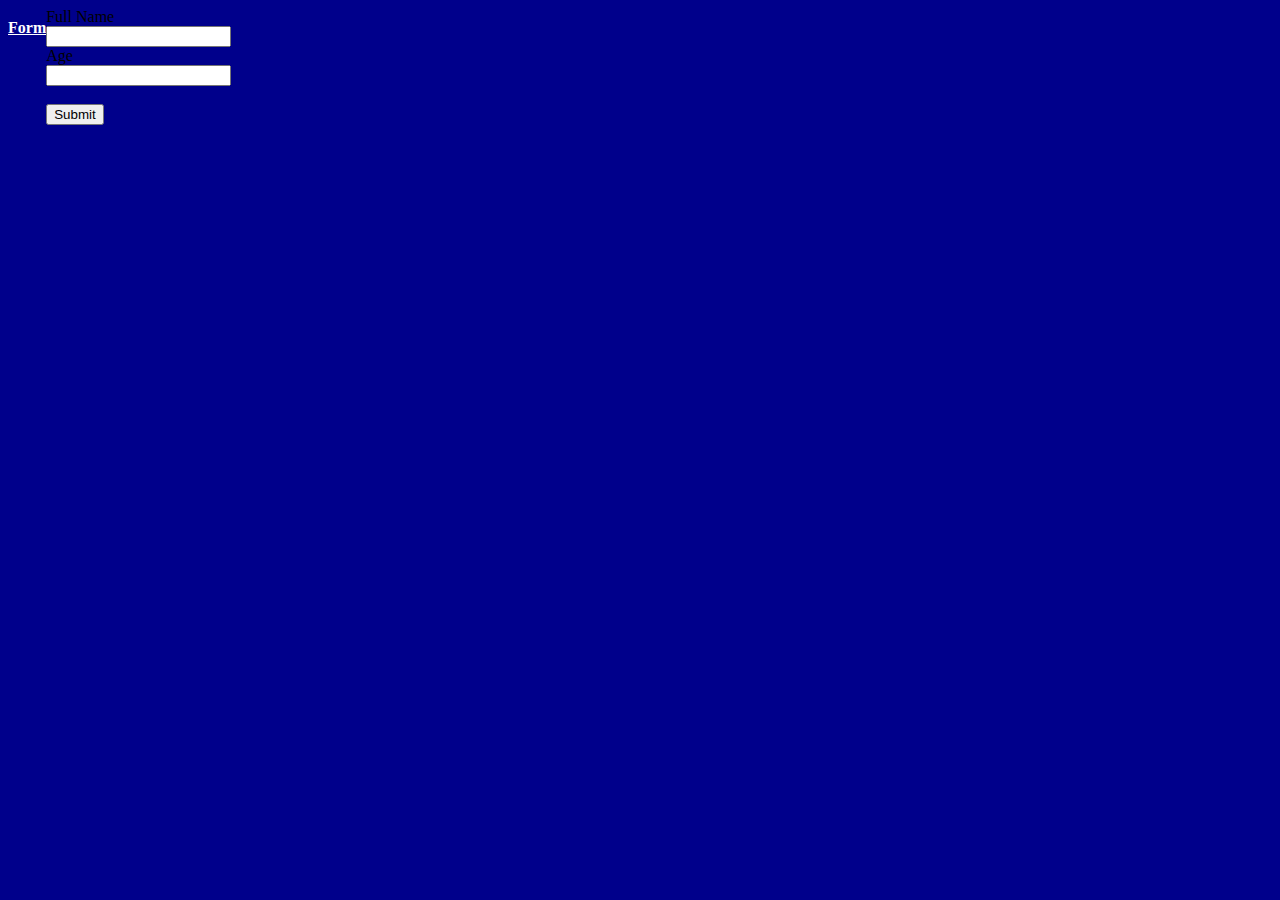
==== JS PROJECTS/form.html @ cd7ca9cc "Add files via upload" ====
<!DOCTYPE html>
<html>
  <head>
    <title>My Page</title>
    <link rel="stylesheet" href="styles.css" />
  </head>
  <body>
    <h1>Form</h1>
    <form id="home" action="">
      <label for="name">Full Name</label><br />
      <input type="text" id="fullName" name="fullName" /><br />
      <label for="age">Age</label><br />
      <input type="text" id="age" name="age" /><br /><br />
      <input id="b1" type="button" value="Submit" />
    </form>
    <p id="log"></p>
    <script src="main.js"></script>
  </body>
</html>
---- JS PROJECTS/styles.css ----
body {
  background-color: darkblue;
  display: flex;
  justify-content: flex-start;
  align-items: flex-start;
}

h1 {
  text-align: center;
  font-size: 1em;
  color: var(--text-color);
  margin-bottom: 0.3em;
  text-decoration: underline;
  left: 200px;
  top: 10px;
}

h2 {
  color: var(--text-color);
}

p {
  color: var(--text-color);
}
:root {
  --r: 255;
  --g: 255;
  --b: 255;
  --text-color: rgb(var(--r), var(--g), var(--b));
}
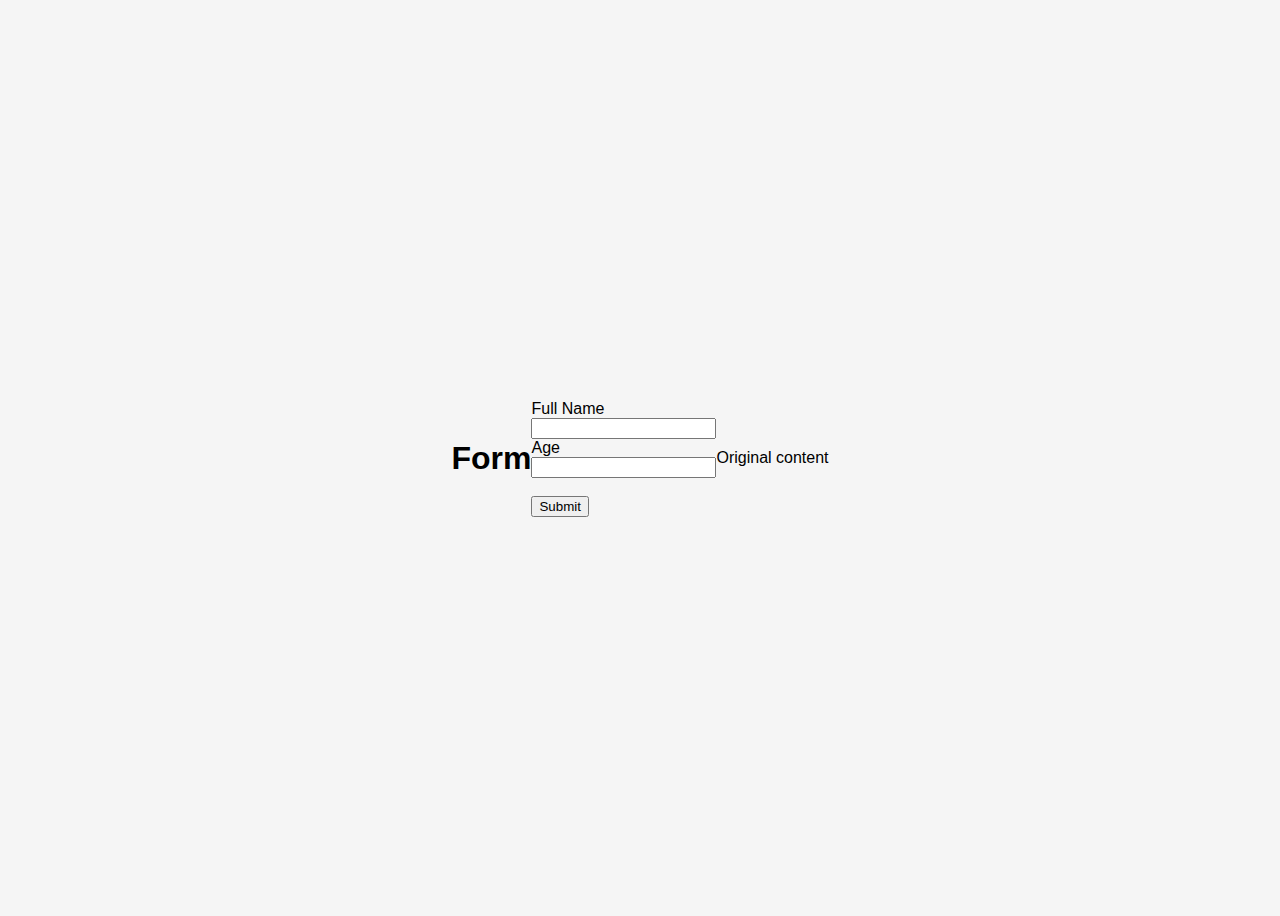
==== commit 316282be: "9" ====
--- a/JS PROJECTS/form.html
+++ b/JS PROJECTS/form.html
@@ -13,6 +13,7 @@
       <input type="text" id="age" name="age" /><br /><br />
       <input id="b1" type="button" value="Submit" />
     </form>
+    <div id="example">Original content</div>
     <p id="log"></p>
     <script src="main.js"></script>
   </body>
--- a/JS PROJECTS/styles.css
+++ b/JS PROJECTS/styles.css
@@ -1,30 +1,221 @@
 body {
-  background-color: darkblue;
+  /*background: url("");*/
+  font-family: Arial, Helvetica, sans-serif;
+  background-color: whitesmoke;
   display: flex;
-  justify-content: flex-start;
-  align-items: flex-start;
-}
-
-h1 {
-  text-align: center;
-  font-size: 1em;
-  color: var(--text-color);
-  margin-bottom: 0.3em;
-  text-decoration: underline;
-  left: 200px;
-  top: 10px;
-}
-
-h2 {
-  color: var(--text-color);
-}
-
-p {
-  color: var(--text-color);
-}
-:root {
-  --r: 255;
-  --g: 255;
-  --b: 255;
-  --text-color: rgb(var(--r), var(--g), var(--b));
-}
+  justify-content: center;
+  align-items: center;
+  min-height: 100vh;
+}
+
+.container {
+  position: relative;
+  width: 100%;
+  max-width: 800px;
+  min-height: 500px;
+  background: whitesmoke;
+  margin: 50px;
+  display: grid;
+  grid-template-columns: 1fr 2fr;
+  box-shadow: 5px 5px 20px 4px rgba(0, 0, 0, 0.3);
+}
+
+.container .left_side {
+  color: #1a1a1d;
+  position: relative;
+  background: #ffdfde;
+  padding: 15px;
+}
+
+.link {
+  color: inherit;
+  text-decoration: none;
+}
+
+.profile {
+  display: flex;
+  flex-direction: column;
+  align-items: center;
+  padding-top: 30px;
+}
+
+.image_box {
+  position: relative;
+  width: 130px;
+  height: 130px;
+  border-radius: 50%;
+  overflow: hidden;
+}
+
+.image_box img {
+  width: 100%;
+  height: 100%;
+  object-fit: contain;
+}
+
+.nameOf h2 {
+  font-size: 1.4em;
+  margin: 25px 0px 0px 0px;
+}
+
+.left_title {
+  text-transform: uppercase;
+  letter-spacing: 0.25px;
+  margin: 25px 0px 10px 0px;
+}
+
+.contact_information {
+  margin: 40px 0px 0px 0px;
+}
+.contact_information ul {
+  position: relative;
+  padding-left: 10px;
+  margin: 10px 0px 5px 0px;
+}
+
+.contact_information ul li {
+  position: relative;
+  list-style: none;
+  margin: 10px 0px;
+}
+
+.icon {
+  margin-right: 10px;
+  font-size: 18px;
+  white-space: 20px;
+}
+
+.icon_text {
+  display: inline;
+  font-weight: 100;
+}
+.education h5 {
+  font-weight: 1000;
+  margin: 10px 0px 5px 0px;
+}
+
+.education h4 {
+  margin: 0px 0px 20px 0px;
+  font-weight: 1000;
+}
+
+.education h4:nth-child(2) {
+  margin: 0px 0px 5px 0px;
+  font-weight: 400;
+}
+
+.container .right_side {
+  color: whitesmoke;
+  position: relative;
+  background: #6a7ba2;
+  padding: 30px;
+}
+
+.right_title {
+  text-transform: uppercase;
+  letter-spacing: 0.5px;
+}
+
+.right_title::after {
+  content: "";
+  display: block;
+  width: 32px;
+  padding-top: 3px;
+  border-bottom: 3px solid whitesmoke;
+}
+
+.box {
+  display: flex;
+  flex-direction: row;
+  margin: 20px 0px;
+}
+
+.summary p {
+  margin: 0px 0px 0px 0px;
+}
+.work_experience .box .year_and_company h5 {
+  text-transform: uppercase;
+  margin: 0px 0px 5px 0px;
+  min-width: 150px;
+  font-weight: 800;
+}
+
+.work_experience .box .text h4 {
+  margin: 0px 0px 0px 0px;
+}
+
+.work_experience .box .text li {
+  margin: 5px 0px 5px 10px;
+}
+
+.skills .column {
+  float: left;
+  width: 50%;
+}
+
+.skills .column ul {
+  padding: 0px 0px 0px 0px;
+  margin: 0px 0px 0px 0px;
+}
+.skills .column ul li {
+  list-style: none;
+}
+
+.skills .skills_text {
+  display: inline;
+  font-weight: 100;
+}
+
+@keyframes fade {
+  from {
+    opacity: 0;
+  }
+  to {
+    opacity: 1;
+  }
+}
+
+.skill_level {
+  margin: 5px 0px 5px 0px;
+  display: block;
+  max-width: 200px;
+  opacity: 0;
+}
+
+.skill_level.appear {
+  animation: fade 0.5s;
+  animation-fill-mode: forwards;
+}
+
+.skill_level.disappear {
+  animation: fade 1s;
+  animation-fill-mode: backwards;
+}
+.skills .skill_level .percent {
+  display: block;
+  position: relative;
+  width: 100%;
+  height: 15px;
+  border-radius: 50px;
+  background: whitesmoke;
+}
+
+.skills .skill_level .percent div {
+  border-radius: 50px;
+  position: absolute;
+  top: 0;
+  left: 0;
+  height: 100%;
+  background: #ffdfde;
+}
+
+.interest ul {
+  display: grid;
+  grid-template-columns: repeat(2, 1fr);
+  padding: 0px 0px 0px 0px;
+}
+
+.interest ul li {
+  list-style: none;
+  padding: 10px 10px 10px 0px;
+}
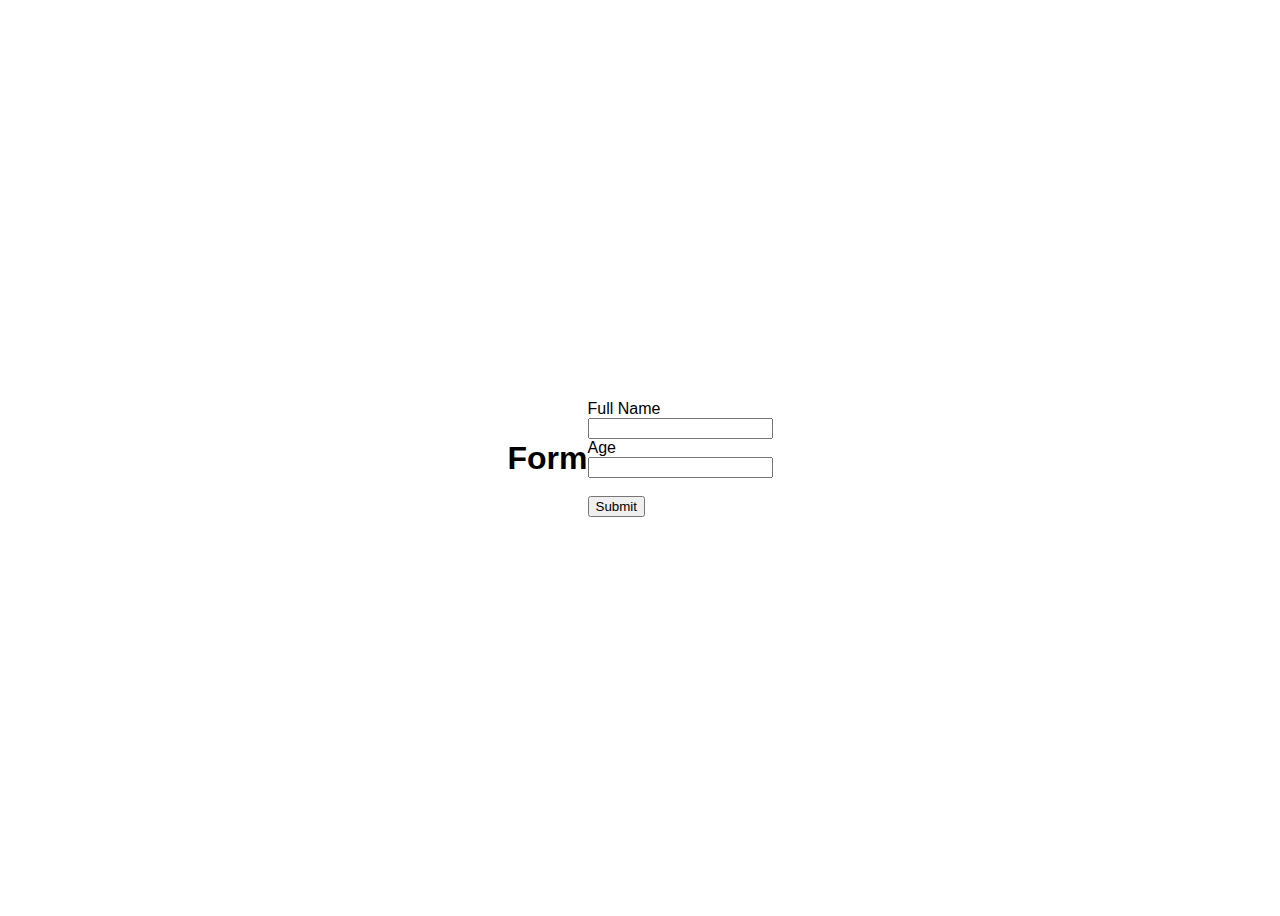
==== commit 3c60f0c1: "11" ====
--- a/JS PROJECTS/form.html
+++ b/JS PROJECTS/form.html
@@ -13,7 +13,6 @@
       <input type="text" id="age" name="age" /><br /><br />
       <input id="b1" type="button" value="Submit" />
     </form>
-    <div id="example">Original content</div>
     <p id="log"></p>
     <script src="main.js"></script>
   </body>
--- a/JS PROJECTS/styles.css
+++ b/JS PROJECTS/styles.css
@@ -1,7 +1,7 @@
 body {
   /*background: url("");*/
   font-family: Arial, Helvetica, sans-serif;
-  background-color: whitesmoke;
+  background-color: white;
   display: flex;
   justify-content: center;
   align-items: center;
@@ -11,9 +11,9 @@
 .container {
   position: relative;
   width: 100%;
-  max-width: 800px;
+  max-width: 1000px;
   min-height: 500px;
-  background: whitesmoke;
+  background: white;
   margin: 50px;
   display: grid;
   grid-template-columns: 1fr 2fr;
@@ -130,9 +130,6 @@
   margin: 20px 0px;
 }
 
-.summary p {
-  margin: 0px 0px 0px 0px;
-}
 .work_experience .box .year_and_company h5 {
   text-transform: uppercase;
   margin: 0px 0px 5px 0px;
@@ -159,54 +156,7 @@
 }
 .skills .column ul li {
   list-style: none;
-}
-
-.skills .skills_text {
-  display: inline;
-  font-weight: 100;
-}
-
-@keyframes fade {
-  from {
-    opacity: 0;
-  }
-  to {
-    opacity: 1;
-  }
-}
-
-.skill_level {
-  margin: 5px 0px 5px 0px;
-  display: block;
-  max-width: 200px;
-  opacity: 0;
-}
-
-.skill_level.appear {
-  animation: fade 0.5s;
-  animation-fill-mode: forwards;
-}
-
-.skill_level.disappear {
-  animation: fade 1s;
-  animation-fill-mode: backwards;
-}
-.skills .skill_level .percent {
-  display: block;
-  position: relative;
-  width: 100%;
-  height: 15px;
-  border-radius: 50px;
-  background: whitesmoke;
-}
-
-.skills .skill_level .percent div {
-  border-radius: 50px;
-  position: absolute;
-  top: 0;
-  left: 0;
-  height: 100%;
-  background: #ffdfde;
+  padding: 0px 0px 10px 0px;
 }
 
 .interest ul {
